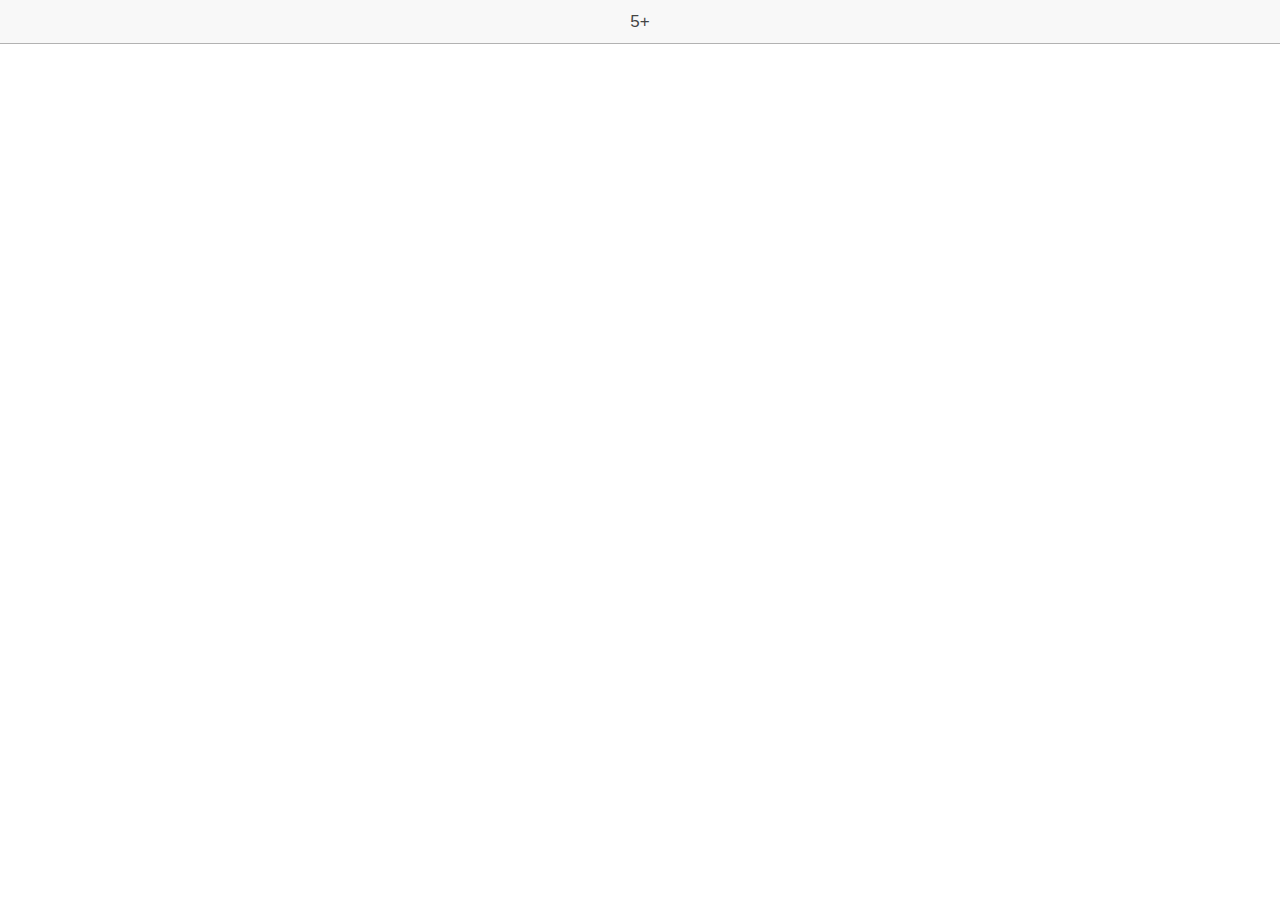
==== index.html @ aac429df "First Commit" ====
<!DOCTYPE html>
<html ng-app="5+">
    <head>
        <meta charset="utf-8" />
        <meta name="format-detection" content="telephone=no" />
        <!-- WARNING: for iOS 7, remove the width=device-width and height=device-height attributes. See https://issues.apache.org/jira/browse/CB-4323 -->
        <meta name="viewport" content="user-scalable=no, initial-scale=1, maximum-scale=1, minimum-scale=1, width=device-width, height=device-height" />
        <meta name="msapplication-tap-highlight" content="no" />
        
        <link href="ionic/css/ionic.css" rel="stylesheet">
        <link href="css/style.css" rel="stylesheet">
        <script src="ionic/js/ionic.bundle.js"></script>
        <script src="bower_components/platform/platform.js"></script>
        <link rel="import" href="components/grid-cell.html">
        <link rel="import" href="components/grid-row.html">
        <link rel="import" href="components/game-grid.html">
        
        <script src="cordova.js"></script>

        <script src="js/app.js"></script>
        <title>5+</title>
    </head>
    <body>
        <ion-pane>
            <ion-header-bar class="bar-stable">
                <h1 class="title">5+</h1>
            </ion-header-bar>
            <ion-content class="padding" ng-controller="GridCtrl">
                <game-grid class="center" rows="{{getRandomGrid()}}"></game-grid>
            </ion-content>
        </ion-pane>
    </body>
</html>
---- css/style.css ----
.center{
    display: table;
    margin: auto auto;
}
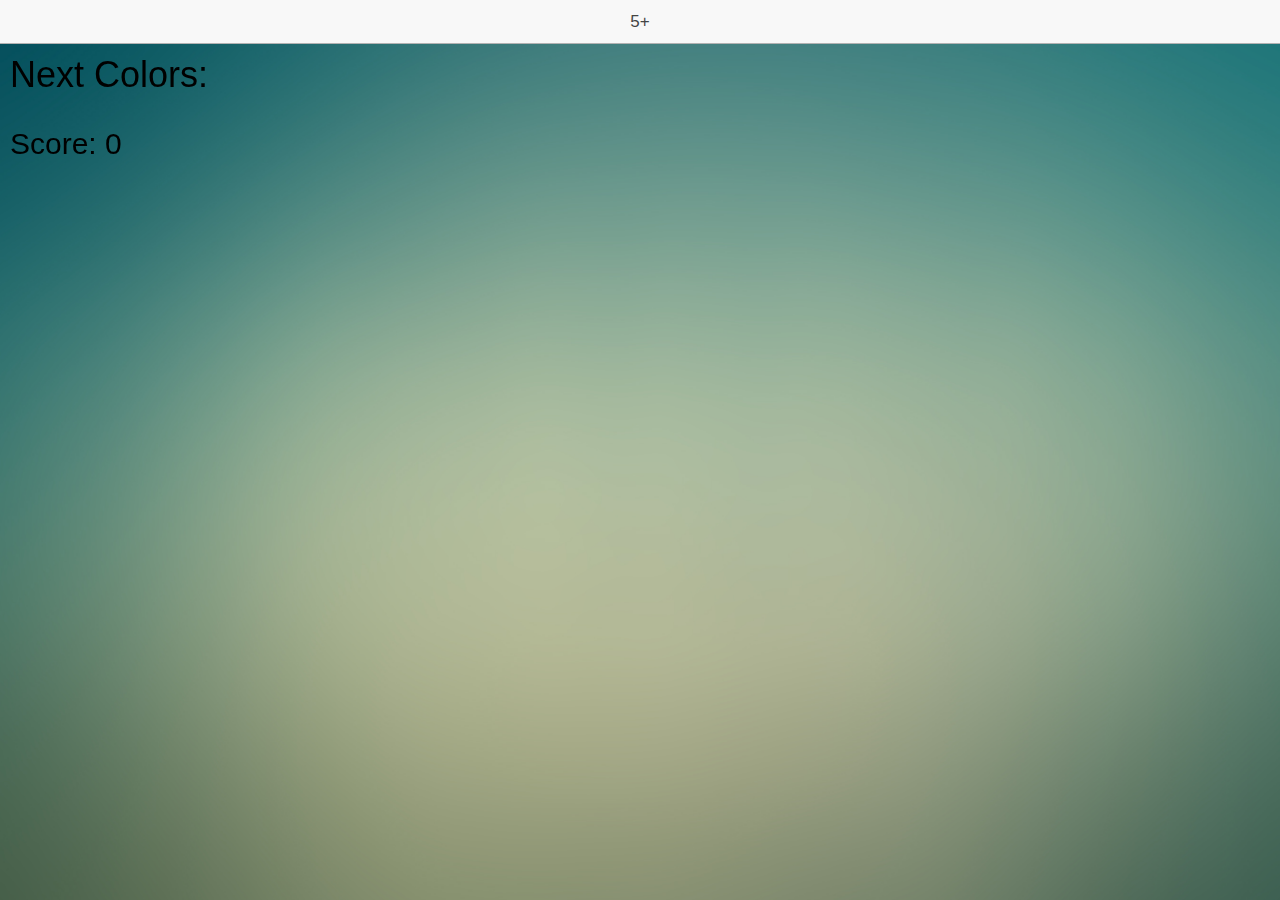
==== commit eb83e34a: "Huge update!" ====
--- a/index.html
+++ b/index.html
@@ -6,18 +6,20 @@
         <!-- WARNING: for iOS 7, remove the width=device-width and height=device-height attributes. See https://issues.apache.org/jira/browse/CB-4323 -->
         <meta name="viewport" content="user-scalable=no, initial-scale=1, maximum-scale=1, minimum-scale=1, width=device-width, height=device-height" />
         <meta name="msapplication-tap-highlight" content="no" />
-        
+
         <link href="ionic/css/ionic.css" rel="stylesheet">
         <link href="css/style.css" rel="stylesheet">
         <script src="ionic/js/ionic.bundle.js"></script>
         <script src="bower_components/platform/platform.js"></script>
-        <link rel="import" href="components/grid-cell.html">
-        <link rel="import" href="components/grid-row.html">
         <link rel="import" href="components/game-grid.html">
-        
+        <link rel="import" href="components/next-colors-bar.html">
+
         <script src="cordova.js"></script>
 
         <script src="js/app.js"></script>
+        <script src="js/factories/grid.js"></script>
+        <script src="js/factories/colors.js"></script>
+        <script src="js/gameCtrl.js"></script>
         <title>5+</title>
     </head>
     <body>
@@ -25,8 +27,10 @@
             <ion-header-bar class="bar-stable">
                 <h1 class="title">5+</h1>
             </ion-header-bar>
-            <ion-content class="padding" ng-controller="GridCtrl">
-                <game-grid class="center" rows="{{getRandomGrid()}}"></game-grid>
+            <ion-content class="padding" ng-controller="GameCtrl">
+                <next-colors-bar></next-colors-bar>
+                <h2>Score: {{score}}</h2>
+                <game-grid class="center"></game-grid>
             </ion-content>
         </ion-pane>
     </body>
--- a/css/style.css
+++ b/css/style.css
@@ -1,4 +1,13 @@
 .center{
     display: table;
     margin: auto auto;
+}
+
+ion-content{
+    background: url(../img/blurred7.jpg);
+    background-size: cover;
+}
+
+game-grid{
+    padding-bottom: 15px;
 }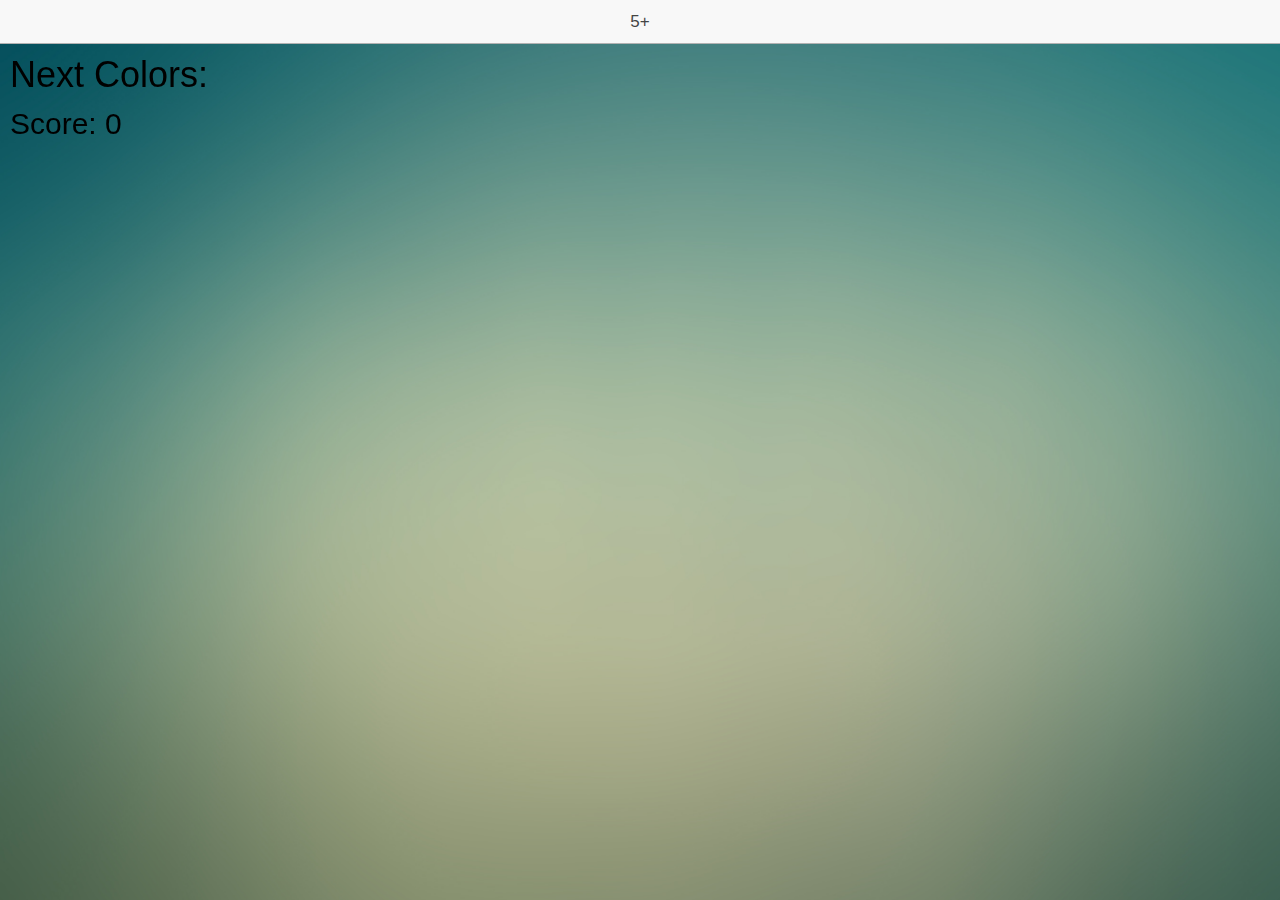
==== commit 5339b087: "Score, lines and columns" ====
--- a/index.html
+++ b/index.html
@@ -9,10 +9,11 @@
 
         <link href="ionic/css/ionic.css" rel="stylesheet">
         <link href="css/style.css" rel="stylesheet">
+        <script src="bower_components/platform/platform.js"></script>
         <script src="ionic/js/ionic.bundle.js"></script>
-        <script src="bower_components/platform/platform.js"></script>
         <link rel="import" href="components/game-grid.html">
         <link rel="import" href="components/next-colors-bar.html">
+        <link rel="import" href="components/game-score.html">
 
         <script src="cordova.js"></script>
 
@@ -29,7 +30,10 @@
             </ion-header-bar>
             <ion-content class="padding" ng-controller="GameCtrl">
                 <next-colors-bar></next-colors-bar>
-                <h2>Score: {{score}}</h2>
+                <game-score></game-score>
+                <div ng-show="{{gameOver}}">
+                    <h1>Game Over</h1>
+                </div>
                 <game-grid class="center"></game-grid>
             </ion-content>
         </ion-pane>
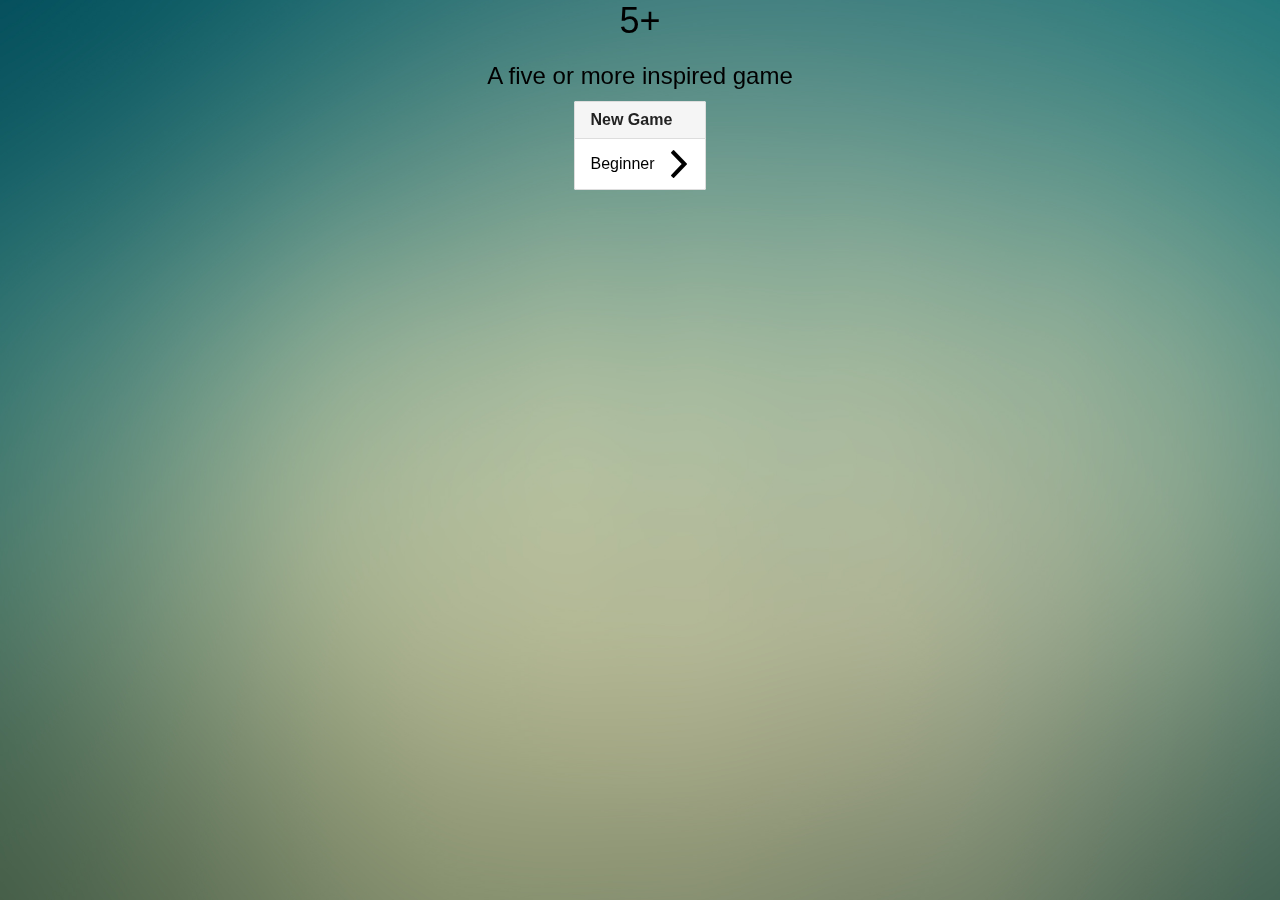
==== commit faba85e0: "Media Queries and Menu" ====
--- a/index.html
+++ b/index.html
@@ -24,18 +24,8 @@
         <title>5+</title>
     </head>
     <body>
-        <ion-pane>
-            <ion-header-bar class="bar-stable">
-                <h1 class="title">5+</h1>
-            </ion-header-bar>
-            <ion-content class="padding" ng-controller="GameCtrl">
-                <next-colors-bar></next-colors-bar>
-                <game-score></game-score>
-                <div ng-show="{{gameOver}}">
-                    <h1>Game Over</h1>
-                </div>
-                <game-grid class="center"></game-grid>
-            </ion-content>
-        </ion-pane>
+        <ion-nav-bar class="bar-stable nav-title-slide-ios7"></ion-nav-bar>
+    
+        <ion-nav-view></ion-nav-view>
     </body>
 </html>
